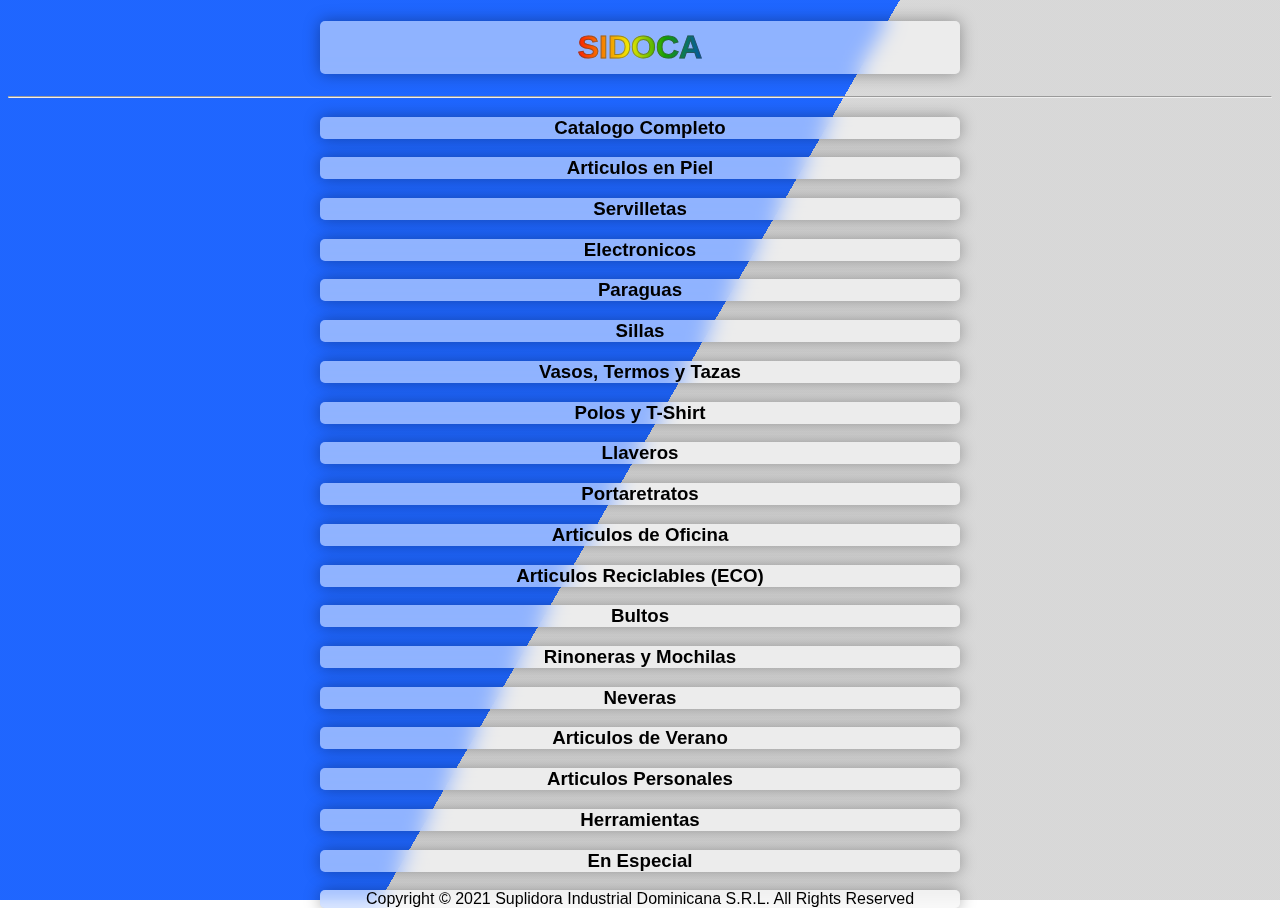
==== static/catalogos.html @ 08876dfd "Very nice" ====
<!DOCTYPE html>
<html lang="en">
<head>
  <meta charset="UTF-8">
  <meta name="viewport" content="width=device-width, initial-scale=1.0">
  <link rel="stylesheet" href="./styles.css">
  <link rel="stylesheet" href="https://cdnjs.cloudflare.com/ajax/libs/font-awesome/5.15.3/css/all.min.css">   
  <title>SIDOCA</title>
</head>
<body>
  <div class="bg"></div>
  <div class="bg bg2"></div>
  <div class="bg bg3"></div> 
  <center>
    <a href="../index.html"><header class="frosted"><h1>SIDOCA</h1></header></a>
    <hr>
    <a href="./Sidoca2021.pdf"><div class="frosted"><h3>Catalogo Completo</h3></div></a>
    <a href=""><div class="frosted"><h3>Articulos en Piel</h3></div></a>
    <a href=""><div class="frosted"><h3>Servilletas</h3></div></a>
    <a href=""><div class="frosted"><h3>Electronicos</h3></div></a>
    <a href=""><div class="frosted"><h3>Paraguas</h3></div></a>
    <a href=""><div class="frosted"><h3>Sillas</h3></div></a>
    <a href=""><div class="frosted"><h3>Vasos, Termos y Tazas</h3></div></a>
    <a href=""><div class="frosted"><h3>Polos y T-Shirt</h3></div></a>
    <a href=""><div class="frosted"><h3>Llaveros</h3></div></a>
    <a href=""><div class="frosted"><h3>Portaretratos</h3></div></a>
    <a href=""><div class="frosted"><h3>Articulos de Oficina</h3></div></a>
    <a href=""><div class="frosted"><h3>Articulos Reciclables (ECO)</h3></div></a>
    <a href=""><div class="frosted"><h3>Bultos</h3></div></a>
    <a href=""><div class="frosted"><h3>Rinoneras y Mochilas</h3></div></a>
    <a href=""><div class="frosted"><h3>Neveras</h3></div></a>
    <a href=""><div class="frosted"><h3>Articulos de Verano</h3></div></a>
    <a href=""><div class="frosted"><h3>Articulos Personales</h3></div></a>
    <a href=""><div class="frosted"><h3>Herramientas</h3></div></a>
    <a href=""><div class="frosted"><h3>En Especial</h3></div></a>
    <footer class="frosted">Copyright &copy; 2021 Suplidora Industrial Dominicana S.R.L. All Rights Reserved</footer>
  </center>
</body>
</html>
---- static/styles.css ----
* { 
  -webkit-tap-highlight-color: rgba(0, 0, 0, 0);
  -moz-tap-highlight-color: rgba(0, 0, 0, 0);
}
html {
  height:100vh;
}
body {
  font-family: 'Helvetica Neue', Helvetica, Arial, sans-serif;
}
a {
  text-decoration: none !important;
  color: black;
}
a:hover {
  text-decoration:none;
  cursor:pointer;
}
.frosted {
  -webkit-backdrop-filter: blur(10px);
  -moz-filter: blur(10px);
  backdrop-filter: blur(10px);
  background-color: rgba(255, 255, 255, 0.5);   
  box-shadow: 0 0 1rem 0 rgba(0, 0, 0, 0.349); 
  border-radius: 5px;
  margin: 0.6em;
  width: 80%;
  max-width: 640px;
  position: relative;
}
.frosted:hover{
  background-color: rgba(255, 255, 255, 0.7);
}
.label {
  color: rgb(32, 32, 32);
  font-size: 1.2em;
  padding: 0.5em;
  font-weight: bold;
}
p{
  margin-top: 0em;
  text-decoration: underline;
  color: rgb(48,48,48) 
}
h1 {
  width: fit-content;
  -webkit-text-stroke:0.03em rgba(68, 68, 68, 0.5);
  -webkit-background-clip: text;
  -webkit-text-fill-color: transparent; 
  -moz-background-clip: text;
  -moz-text-fill-color: transparent;
  padding: 0.25em;
  background-color: black;
  background-image: linear-gradient(90deg, rgb(255, 0, 0) 0%, rgba(240,233,0,1) 42%, rgba(18,159,2,1) 68%, rgb(0, 71, 202) 100%);
}
iframe {
  border-radius: 5px;
  width: 80%;
  height: fit-content;
}
.contact-info {
  display: flex;
  justify-content: space-between;
  width: 80%;
  height: auto;
}
.map {
  border: 0.5em solid rgba(30, 8, 223, 0.199);
  
}
.fab, .fas {
  font-size: 4em;
  margin-bottom: 0.5em;
}
.fab:hover, .fas:hover {  
  opacity: 0.5;  
  color: beige;
  transition: 0.25s;
}  
.tooltip {
  position: relative;
}
.tooltip:before {
  content: attr(data-text);
  position:absolute;
  border-radius:10px;
  background:#000;
  color: #fff;
  text-align:center;
  display:none;
  width: 10em;
}
.tooltip:hover:before {
  display:block;
}
/* 
========================
      BACKGROUND
========================
*/
.bg {
  animation:slide 3s ease-in-out infinite alternate;
  background-image: linear-gradient(-60deg, rgb(211, 211, 211) 50%, rgb(0, 81, 255) 50%);
  bottom:0;
  left:-50%;
  opacity:.5;
  position:fixed;
  right:-50%;
  top:0;
  z-index:-1;
}
.bg2 {
  animation-direction:alternate-reverse;
  animation-duration:4s;
}
.bg3 {
  animation-duration:5s;
}
@keyframes slide {
  0% {
    transform:translateX(-25%);
  }
  100% {
    transform:translateX(25%);
  }
}
.btn {
	line-height: 50px;
	height: 50px;
	text-align: center;
	width: 250px;
	cursor: pointer;
}
/* 
========================
      BUTTON CATALOG
========================
*/
.btn-catalog {
	color: rgb(0, 0, 0);
	transition: all 0.5s;
	position: relative;
  border: solid yellow 2px;
}
.btn-catalog:hover {
	opacity: 1;
	transform: scale(1,1);
  transition: 0.25s;
  background-color: yellow;
}
footer {
  position: relative;
  display: table;
  text-align: center;
  margin-left: auto;
  margin-right: auto;
}
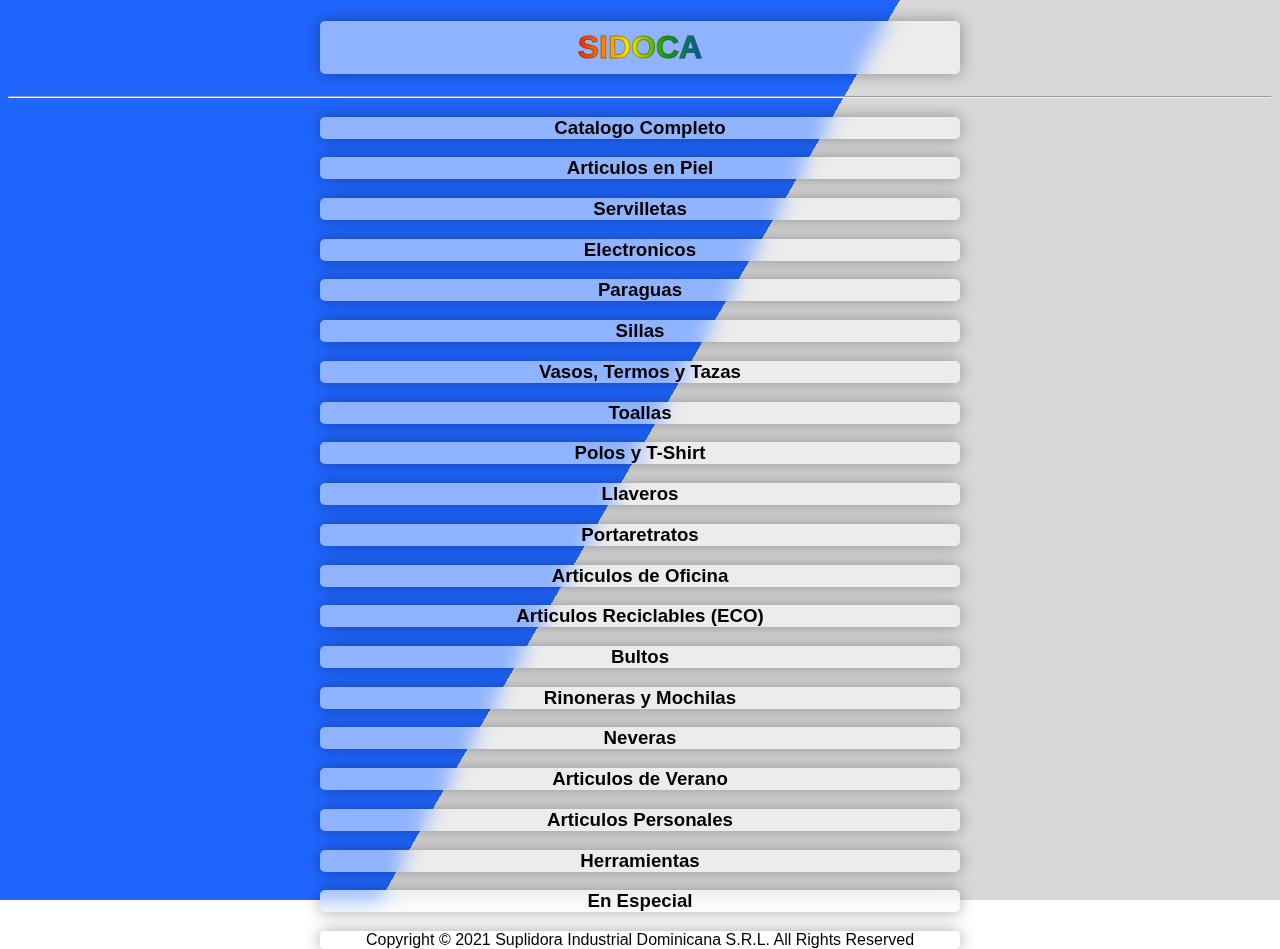
==== commit deb59b8d: "catalog list files added" ====
--- a/static/catalogos.html
+++ b/static/catalogos.html
@@ -4,7 +4,6 @@
   <meta charset="UTF-8">
   <meta name="viewport" content="width=device-width, initial-scale=1.0">
   <link rel="stylesheet" href="./styles.css">
-  <link rel="stylesheet" href="https://cdnjs.cloudflare.com/ajax/libs/font-awesome/5.15.3/css/all.min.css">   
   <title>SIDOCA</title>
 </head>
 <body>
@@ -14,25 +13,26 @@
   <center>
     <a href="../index.html"><header class="frosted"><h1>SIDOCA</h1></header></a>
     <hr>
-    <a href="./Sidoca2021.pdf"><div class="frosted"><h3>Catalogo Completo</h3></div></a>
-    <a href=""><div class="frosted"><h3>Articulos en Piel</h3></div></a>
-    <a href=""><div class="frosted"><h3>Servilletas</h3></div></a>
-    <a href=""><div class="frosted"><h3>Electronicos</h3></div></a>
-    <a href=""><div class="frosted"><h3>Paraguas</h3></div></a>
-    <a href=""><div class="frosted"><h3>Sillas</h3></div></a>
-    <a href=""><div class="frosted"><h3>Vasos, Termos y Tazas</h3></div></a>
-    <a href=""><div class="frosted"><h3>Polos y T-Shirt</h3></div></a>
-    <a href=""><div class="frosted"><h3>Llaveros</h3></div></a>
-    <a href=""><div class="frosted"><h3>Portaretratos</h3></div></a>
-    <a href=""><div class="frosted"><h3>Articulos de Oficina</h3></div></a>
-    <a href=""><div class="frosted"><h3>Articulos Reciclables (ECO)</h3></div></a>
-    <a href=""><div class="frosted"><h3>Bultos</h3></div></a>
-    <a href=""><div class="frosted"><h3>Rinoneras y Mochilas</h3></div></a>
-    <a href=""><div class="frosted"><h3>Neveras</h3></div></a>
-    <a href=""><div class="frosted"><h3>Articulos de Verano</h3></div></a>
-    <a href=""><div class="frosted"><h3>Articulos Personales</h3></div></a>
-    <a href=""><div class="frosted"><h3>Herramientas</h3></div></a>
-    <a href=""><div class="frosted"><h3>En Especial</h3></div></a>
+    <a href="./pdf/Sidoca2021.pdf"><div class="frosted"><h3>Catalogo Completo</h3></div></a>
+    <a href="./pdf/articulosEnPiel.pdf"><div class="frosted"><h3>Articulos en Piel</h3></div></a>
+    <a href="./pdf/servilletas.pdf"><div class="frosted"><h3>Servilletas</h3></div></a>
+    <a href="./pdf/electronicos.pdf"><div class="frosted"><h3>Electronicos</h3></div></a>
+    <a href="./pdf/paraguas.pdf"><div class="frosted"><h3>Paraguas</h3></div></a>
+    <a href="./pdf/sillas.pdf"><div class="frosted"><h3>Sillas</h3></div></a>
+    <a href="./pdf/vasosTermosTazas.pdf"><div class="frosted"><h3>Vasos, Termos y Tazas</h3></div></a>
+    <a href="./pdf/toallas.pdf"><div class="frosted"><h3>Toallas</h3></div></a>
+    <a href="./pdf/polosTshirt.pdf"><div class="frosted"><h3>Polos y T-Shirt</h3></div></a>
+    <a href="./pdf/llaveros.pdf"><div class="frosted"><h3>Llaveros</h3></div></a>
+    <a href="./pdf/portaretratos.pdf"><div class="frosted"><h3>Portaretratos</h3></div></a>
+    <a href="./pdf/articulosDeOficina.pdf"><div class="frosted"><h3>Articulos de Oficina</h3></div></a>
+    <a href="./pdf/articulosReciclables.pdf"><div class="frosted"><h3>Articulos Reciclables (ECO)</h3></div></a>
+    <a href="./pdf/bultos.pdf"><div class="frosted"><h3>Bultos</h3></div></a>
+    <a href="./pdf/rinonerasYMochilas.pdf"><div class="frosted"><h3>Rinoneras y Mochilas</h3></div></a>
+    <a href="./pdf/neveras.pdf"><div class="frosted"><h3>Neveras</h3></div></a>
+    <a href="./pdf/articulosDeVerano.pdf"><div class="frosted"><h3>Articulos de Verano</h3></div></a>
+    <a href="./pdf/articulosPersonales.pdf"><div class="frosted"><h3>Articulos Personales</h3></div></a>
+    <a href="./pdf/herramientas.pdf"><div class="frosted"><h3>Herramientas</h3></div></a>
+    <a href="./pdf/enEspecial.pdf"><div class="frosted"><h3>En Especial</h3></div></a>
     <footer class="frosted">Copyright &copy; 2021 Suplidora Industrial Dominicana S.R.L. All Rights Reserved</footer>
   </center>
 </body>
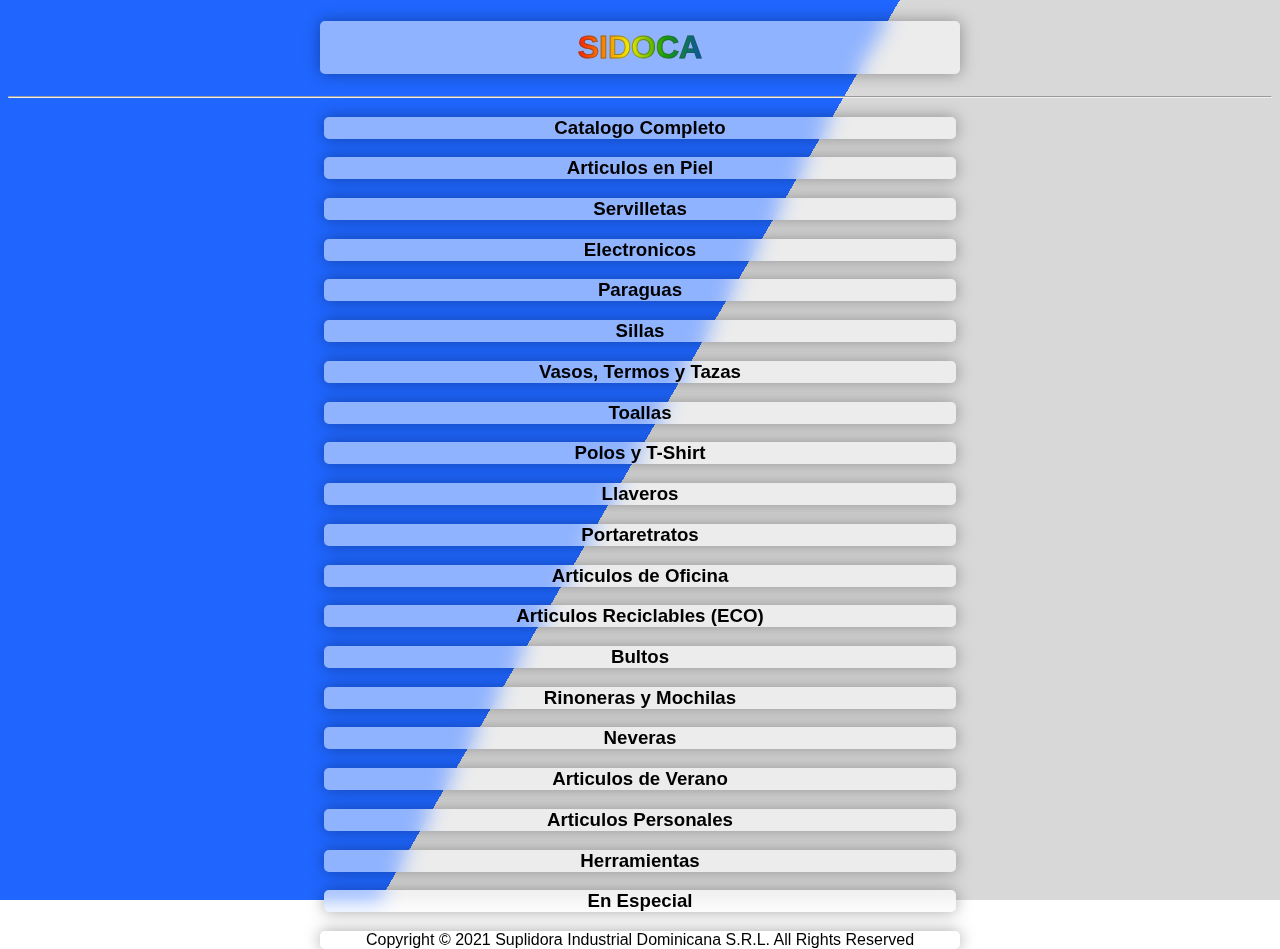
==== commit c4f9e8c6: "lol" ====
--- a/static/catalogos.html
+++ b/static/catalogos.html
@@ -13,26 +13,26 @@
   <center>
     <a href="../index.html"><header class="frosted"><h1>SIDOCA</h1></header></a>
     <hr>
-    <a href="./pdf/Sidoca2021.pdf"><div class="frosted"><h3>Catalogo Completo</h3></div></a>
-    <a href="./pdf/articulosEnPiel.pdf"><div class="frosted"><h3>Articulos en Piel</h3></div></a>
-    <a href="./pdf/servilletas.pdf"><div class="frosted"><h3>Servilletas</h3></div></a>
-    <a href="./pdf/electronicos.pdf"><div class="frosted"><h3>Electronicos</h3></div></a>
-    <a href="./pdf/paraguas.pdf"><div class="frosted"><h3>Paraguas</h3></div></a>
-    <a href="./pdf/sillas.pdf"><div class="frosted"><h3>Sillas</h3></div></a>
-    <a href="./pdf/vasosTermosTazas.pdf"><div class="frosted"><h3>Vasos, Termos y Tazas</h3></div></a>
-    <a href="./pdf/toallas.pdf"><div class="frosted"><h3>Toallas</h3></div></a>
-    <a href="./pdf/polosTshirt.pdf"><div class="frosted"><h3>Polos y T-Shirt</h3></div></a>
-    <a href="./pdf/llaveros.pdf"><div class="frosted"><h3>Llaveros</h3></div></a>
-    <a href="./pdf/portaretratos.pdf"><div class="frosted"><h3>Portaretratos</h3></div></a>
-    <a href="./pdf/articulosDeOficina.pdf"><div class="frosted"><h3>Articulos de Oficina</h3></div></a>
-    <a href="./pdf/articulosReciclables.pdf"><div class="frosted"><h3>Articulos Reciclables (ECO)</h3></div></a>
-    <a href="./pdf/bultos.pdf"><div class="frosted"><h3>Bultos</h3></div></a>
-    <a href="./pdf/rinonerasYMochilas.pdf"><div class="frosted"><h3>Rinoneras y Mochilas</h3></div></a>
-    <a href="./pdf/neveras.pdf"><div class="frosted"><h3>Neveras</h3></div></a>
-    <a href="./pdf/articulosDeVerano.pdf"><div class="frosted"><h3>Articulos de Verano</h3></div></a>
-    <a href="./pdf/articulosPersonales.pdf"><div class="frosted"><h3>Articulos Personales</h3></div></a>
-    <a href="./pdf/herramientas.pdf"><div class="frosted"><h3>Herramientas</h3></div></a>
-    <a href="./pdf/enEspecial.pdf"><div class="frosted"><h3>En Especial</h3></div></a>
+    <a href="./pdf/Sidoca2021.pdf"><div class="frosted list"><h3>Catalogo Completo</h3></div></a>
+    <a href="./pdf/articulosEnPiel.pdf"><div class="frosted list"><h3>Articulos en Piel</h3></div></a>
+    <a href="./pdf/servilletas.pdf"><div class="frosted list"><h3>Servilletas</h3></div></a>
+    <a href="./pdf/electronicos.pdf"><div class="frosted list"><h3>Electronicos</h3></div></a>
+    <a href="./pdf/paraguas.pdf"><div class="frosted list"><h3>Paraguas</h3></div></a>
+    <a href="./pdf/sillas.pdf"><div class="frosted list"><h3>Sillas</h3></div></a>
+    <a href="./pdf/vasosTermosTazas.pdf"><div class="frosted list"><h3>Vasos, Termos y Tazas</h3></div></a>
+    <a href="./pdf/toallas.pdf"><div class="frosted list"><h3>Toallas</h3></div></a>
+    <a href="./pdf/polosTshirt.pdf"><div class="frosted list"><h3>Polos y T-Shirt</h3></div></a>
+    <a href="./pdf/llaveros.pdf"><div class="frosted list"><h3>Llaveros</h3></div></a>
+    <a href="./pdf/portaretratos.pdf"><div class="frosted list"><h3>Portaretratos</h3></div></a>
+    <a href="./pdf/articulosDeOficina.pdf"><div class="frosted list"><h3>Articulos de Oficina</h3></div></a>
+    <a href="./pdf/articulosReciclables.pdf"><div class="frosted list"><h3>Articulos Reciclables (ECO)</h3></div></a>
+    <a href="./pdf/bultos.pdf"><div class="frosted list"><h3>Bultos</h3></div></a>
+    <a href="./pdf/rinonerasYMochilas.pdf"><div class="frosted list"><h3>Rinoneras y Mochilas</h3></div></a>
+    <a href="./pdf/neveras.pdf"><div class="frosted list"><h3>Neveras</h3></div></a>
+    <a href="./pdf/articulosDeVerano.pdf"><div class="frosted list"><h3>Articulos de Verano</h3></div></a>
+    <a href="./pdf/articulosPersonales.pdf"><div class="frosted list"><h3>Articulos Personales</h3></div></a>
+    <a href="./pdf/herramientas.pdf"><div class="frosted list"><h3>Herramientas</h3></div></a>
+    <a href="./pdf/enEspecial.pdf"><div class="frosted list"><h3>En Especial</h3></div></a>
     <footer class="frosted">Copyright &copy; 2021 Suplidora Industrial Dominicana S.R.L. All Rights Reserved</footer>
   </center>
 </body>
--- a/static/styles.css
+++ b/static/styles.css
@@ -30,6 +30,9 @@
 }
 .frosted:hover{
   background-color: rgba(255, 255, 255, 0.7);
+}
+.frosted.list{
+  width: 50%;
 }
 .label {
   color: rgb(32, 32, 32);
@@ -154,4 +157,5 @@
   text-align: center;
   margin-left: auto;
   margin-right: auto;
+  margin-bottom: auto;
 }
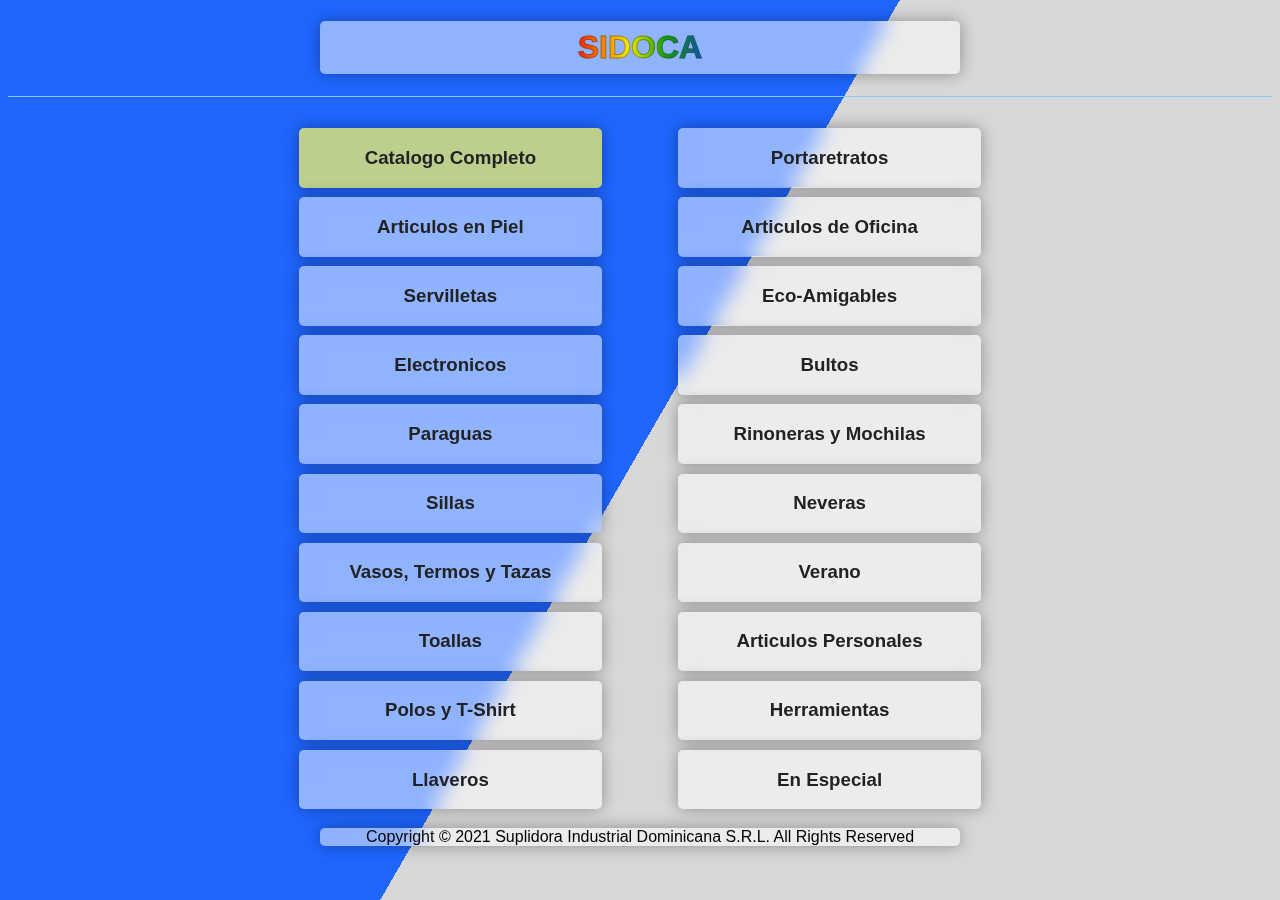
==== commit 2278d7d7: "catalog list redesign" ====
--- a/static/catalogos.html
+++ b/static/catalogos.html
@@ -13,26 +13,32 @@
   <center>
     <a href="../index.html"><header class="frosted"><h1>SIDOCA</h1></header></a>
     <hr>
-    <a href="./pdf/Sidoca2021.pdf"><div class="frosted list"><h3>Catalogo Completo</h3></div></a>
-    <a href="./pdf/articulosEnPiel.pdf"><div class="frosted list"><h3>Articulos en Piel</h3></div></a>
-    <a href="./pdf/servilletas.pdf"><div class="frosted list"><h3>Servilletas</h3></div></a>
-    <a href="./pdf/electronicos.pdf"><div class="frosted list"><h3>Electronicos</h3></div></a>
-    <a href="./pdf/paraguas.pdf"><div class="frosted list"><h3>Paraguas</h3></div></a>
-    <a href="./pdf/sillas.pdf"><div class="frosted list"><h3>Sillas</h3></div></a>
-    <a href="./pdf/vasosTermosTazas.pdf"><div class="frosted list"><h3>Vasos, Termos y Tazas</h3></div></a>
-    <a href="./pdf/toallas.pdf"><div class="frosted list"><h3>Toallas</h3></div></a>
-    <a href="./pdf/polosTshirt.pdf"><div class="frosted list"><h3>Polos y T-Shirt</h3></div></a>
-    <a href="./pdf/llaveros.pdf"><div class="frosted list"><h3>Llaveros</h3></div></a>
-    <a href="./pdf/portaretratos.pdf"><div class="frosted list"><h3>Portaretratos</h3></div></a>
-    <a href="./pdf/articulosDeOficina.pdf"><div class="frosted list"><h3>Articulos de Oficina</h3></div></a>
-    <a href="./pdf/articulosReciclables.pdf"><div class="frosted list"><h3>Articulos Reciclables (ECO)</h3></div></a>
-    <a href="./pdf/bultos.pdf"><div class="frosted list"><h3>Bultos</h3></div></a>
-    <a href="./pdf/rinonerasYMochilas.pdf"><div class="frosted list"><h3>Rinoneras y Mochilas</h3></div></a>
-    <a href="./pdf/neveras.pdf"><div class="frosted list"><h3>Neveras</h3></div></a>
-    <a href="./pdf/articulosDeVerano.pdf"><div class="frosted list"><h3>Articulos de Verano</h3></div></a>
-    <a href="./pdf/articulosPersonales.pdf"><div class="frosted list"><h3>Articulos Personales</h3></div></a>
-    <a href="./pdf/herramientas.pdf"><div class="frosted list"><h3>Herramientas</h3></div></a>
-    <a href="./pdf/enEspecial.pdf"><div class="frosted list"><h3>En Especial</h3></div></a>
+    <div class="row">
+      <div class="column">
+        <a href="./pdf/Sidoca2021.pdf"><div class="frosted list completo"><h3>Catalogo Completo</h3></div></a>
+        <a href="./pdf/articulosEnPiel.pdf"><div class="frosted list"><h3>Articulos en Piel</h3></div></a>
+        <a href="./pdf/servilletas.pdf"><div class="frosted list"><h3>Servilletas</h3></div></a>
+        <a href="./pdf/electronicos.pdf"><div class="frosted list"><h3>Electronicos</h3></div></a>
+        <a href="./pdf/paraguas.pdf"><div class="frosted list"><h3>Paraguas</h3></div></a>
+        <a href="./pdf/sillas.pdf"><div class="frosted list"><h3>Sillas</h3></div></a>
+        <a href="./pdf/vasosTermosTazas.pdf"><div class="frosted list"><h3>Vasos, Termos y Tazas</h3></div></a>
+        <a href="./pdf/toallas.pdf"><div class="frosted list"><h3>Toallas</h3></div></a>
+        <a href="./pdf/polosTshirt.pdf"><div class="frosted list"><h3>Polos y T-Shirt</h3></div></a>
+        <a href="./pdf/llaveros.pdf"><div class="frosted list"><h3>Llaveros</h3></div></a>
+      </div>
+      <div class="column">
+        <a href="./pdf/portaretratos.pdf"><div class="frosted list"><h3>Portaretratos</h3></div></a>
+        <a href="./pdf/articulosDeOficina.pdf"><div class="frosted list"><h3>Articulos de Oficina</h3></div></a>
+        <a href="./pdf/articulosReciclables.pdf"><div class="frosted list"><h3>Eco-Amigables</h3></div></a>
+        <a href="./pdf/bultos.pdf"><div class="frosted list"><h3>Bultos</h3></div></a>
+        <a href="./pdf/rinonerasYMochilas.pdf"><div class="frosted list"><h3>Rinoneras y Mochilas</h3></div></a>
+        <a href="./pdf/neveras.pdf"><div class="frosted list"><h3>Neveras</h3></div></a>
+        <a href="./pdf/articulosDeVerano.pdf"><div class="frosted list"><h3>Verano</h3></div></a>
+        <a href="./pdf/articulosPersonales.pdf"><div class="frosted list"><h3>Articulos Personales</h3></div></a>
+        <a href="./pdf/herramientas.pdf"><div class="frosted list"><h3>Herramientas</h3></div></a>
+        <a href="./pdf/enEspecial.pdf"><div class="frosted list"><h3>En Especial</h3></div></a>
+      </div>
+    </div> 
     <footer class="frosted">Copyright &copy; 2021 Suplidora Industrial Dominicana S.R.L. All Rights Reserved</footer>
   </center>
 </body>
--- a/static/styles.css
+++ b/static/styles.css
@@ -1,16 +1,11 @@
 * { 
   -webkit-tap-highlight-color: rgba(0, 0, 0, 0);
   -moz-tap-highlight-color: rgba(0, 0, 0, 0);
-}
-html {
-  height:100vh;
-}
-body {
   font-family: 'Helvetica Neue', Helvetica, Arial, sans-serif;
 }
 a {
   text-decoration: none !important;
-  color: black;
+  color: rgb(34, 34, 34);
 }
 a:hover {
   text-decoration:none;
@@ -30,8 +25,20 @@
 }
 .frosted:hover{
   background-color: rgba(255, 255, 255, 0.7);
+  transition: 0.25s;
 }
 .frosted.list{
+  padding: 0.001rem;
+  max-width: 400px;
+}
+.completo{
+  background-color: rgba(255, 252, 92, 0.7);
+}
+.row {
+  display: flex;
+  max-width: 60%;
+}
+.column {
   width: 50%;
 }
 .label {
@@ -55,6 +62,21 @@
   padding: 0.25em;
   background-color: black;
   background-image: linear-gradient(90deg, rgb(255, 0, 0) 0%, rgba(240,233,0,1) 42%, rgba(18,159,2,1) 68%, rgb(0, 71, 202) 100%);
+}
+hr {
+  border: 0;
+  margin: 1.35em auto;
+  max-width: 100%;
+  background-position: 50%;
+  box-sizing: border-box;
+  border-width: 0 0 1px;
+  color: skyblue;
+  border-image: linear-gradient(
+    90deg,
+    rgba($color, 0),
+    rgba($color, 1) 50%,
+    rgba($color, 0) 100%) 0 0 100%;
+  border-style: solid;
 }
 iframe {
   border-radius: 5px;
@@ -140,7 +162,7 @@
 ========================
 */
 .btn-catalog {
-	color: rgb(0, 0, 0);
+	color: rgb(34, 34, 34);
 	transition: all 0.5s;
 	position: relative;
   border: solid yellow 2px;
@@ -152,10 +174,5 @@
   background-color: yellow;
 }
 footer {
-  position: relative;
-  display: table;
   text-align: center;
-  margin-left: auto;
-  margin-right: auto;
-  margin-bottom: auto;
 }
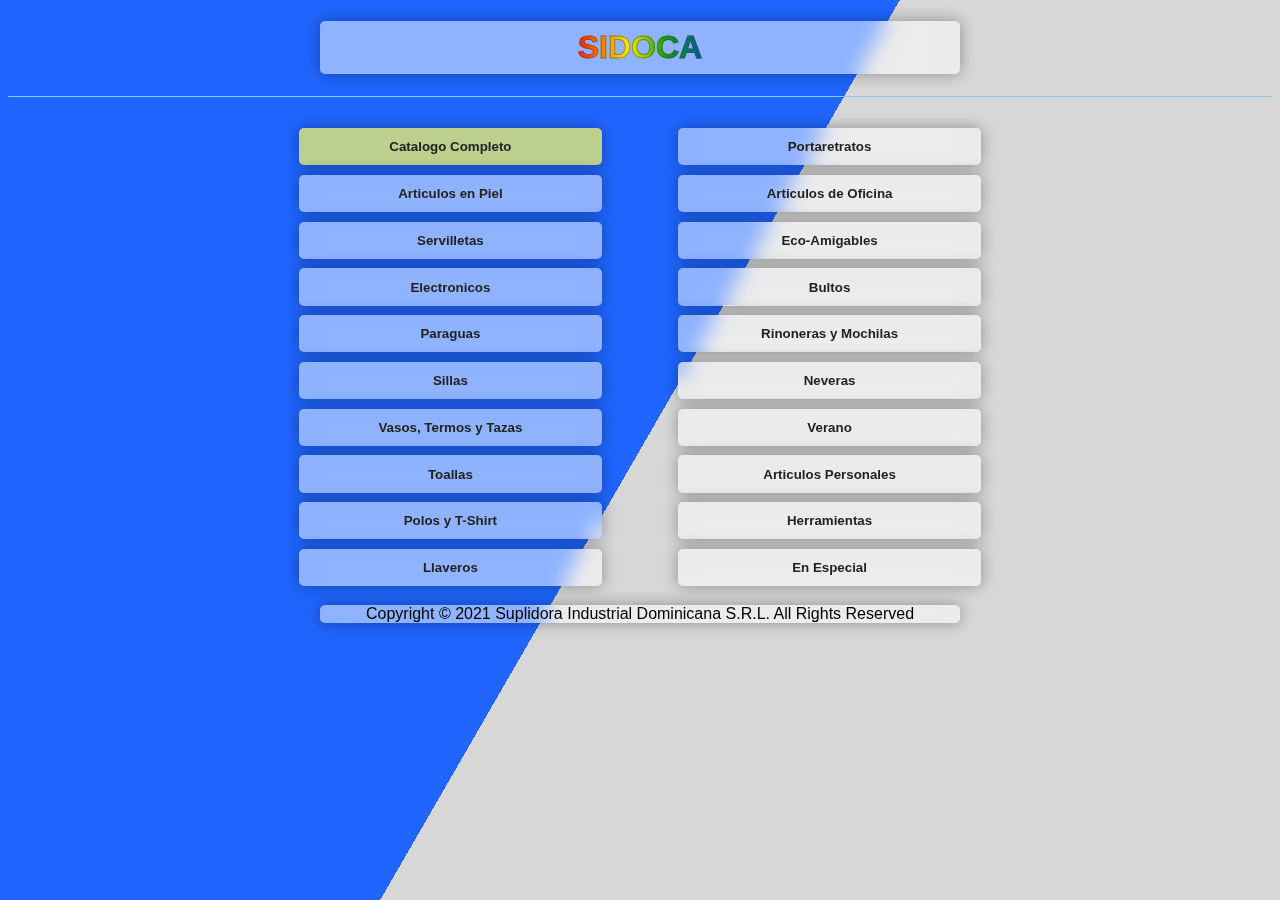
==== commit b7cb7b11: "iphone bug fix" ====
--- a/static/catalogos.html
+++ b/static/catalogos.html
@@ -15,28 +15,28 @@
     <hr>
     <div class="row">
       <div class="column">
-        <a href="./pdf/Sidoca2021.pdf"><div class="frosted list completo"><h3>Catalogo Completo</h3></div></a>
-        <a href="./pdf/articulosEnPiel.pdf"><div class="frosted list"><h3>Articulos en Piel</h3></div></a>
-        <a href="./pdf/servilletas.pdf"><div class="frosted list"><h3>Servilletas</h3></div></a>
-        <a href="./pdf/electronicos.pdf"><div class="frosted list"><h3>Electronicos</h3></div></a>
-        <a href="./pdf/paraguas.pdf"><div class="frosted list"><h3>Paraguas</h3></div></a>
-        <a href="./pdf/sillas.pdf"><div class="frosted list"><h3>Sillas</h3></div></a>
-        <a href="./pdf/vasosTermosTazas.pdf"><div class="frosted list"><h3>Vasos, Termos y Tazas</h3></div></a>
-        <a href="./pdf/toallas.pdf"><div class="frosted list"><h3>Toallas</h3></div></a>
-        <a href="./pdf/polosTshirt.pdf"><div class="frosted list"><h3>Polos y T-Shirt</h3></div></a>
-        <a href="./pdf/llaveros.pdf"><div class="frosted list"><h3>Llaveros</h3></div></a>
+        <a href="./pdf/Sidoca2021.pdf"><div class="frosted list completo"><h2>Catalogo Completo</h2></div></a>
+        <a href="./pdf/articulosEnPiel.pdf"><div class="frosted list"><h2>Articulos en Piel</h2></div></a>
+        <a href="./pdf/servilletas.pdf"><div class="frosted list"><h2>Servilletas</h2></div></a>
+        <a href="./pdf/electronicos.pdf"><div class="frosted list"><h2>Electronicos</h2></div></a>
+        <a href="./pdf/paraguas.pdf"><div class="frosted list"><h2>Paraguas</h2></div></a>
+        <a href="./pdf/sillas.pdf"><div class="frosted list"><h2>Sillas</h2></div></a>
+        <a href="./pdf/vasosTermosTazas.pdf"><div class="frosted list"><h2>Vasos, Termos y Tazas</h2></div></a>
+        <a href="./pdf/toallas.pdf"><div class="frosted list"><h2>Toallas</h2></div></a>
+        <a href="./pdf/polosTshirt.pdf"><div class="frosted list"><h2>Polos y T-Shirt</h2></div></a>
+        <a href="./pdf/llaveros.pdf"><div class="frosted list"><h2>Llaveros</h2></div></a>
       </div>
       <div class="column">
-        <a href="./pdf/portaretratos.pdf"><div class="frosted list"><h3>Portaretratos</h3></div></a>
-        <a href="./pdf/articulosDeOficina.pdf"><div class="frosted list"><h3>Articulos de Oficina</h3></div></a>
-        <a href="./pdf/articulosReciclables.pdf"><div class="frosted list"><h3>Eco-Amigables</h3></div></a>
-        <a href="./pdf/bultos.pdf"><div class="frosted list"><h3>Bultos</h3></div></a>
-        <a href="./pdf/rinonerasYMochilas.pdf"><div class="frosted list"><h3>Rinoneras y Mochilas</h3></div></a>
-        <a href="./pdf/neveras.pdf"><div class="frosted list"><h3>Neveras</h3></div></a>
-        <a href="./pdf/articulosDeVerano.pdf"><div class="frosted list"><h3>Verano</h3></div></a>
-        <a href="./pdf/articulosPersonales.pdf"><div class="frosted list"><h3>Articulos Personales</h3></div></a>
-        <a href="./pdf/herramientas.pdf"><div class="frosted list"><h3>Herramientas</h3></div></a>
-        <a href="./pdf/enEspecial.pdf"><div class="frosted list"><h3>En Especial</h3></div></a>
+        <a href="./pdf/portaretratos.pdf"><div class="frosted list"><h2>Portaretratos</h2></div></a>
+        <a href="./pdf/articulosDeOficina.pdf"><div class="frosted list"><h2>Articulos de Oficina</h2></div></a>
+        <a href="./pdf/articulosReciclables.pdf"><div class="frosted list"><h2>Eco-Amigables</h2></div></a>
+        <a href="./pdf/bultos.pdf"><div class="frosted list"><h2>Bultos</h2></div></a>
+        <a href="./pdf/rinonerasYMochilas.pdf"><div class="frosted list"><h2>Rinoneras y Mochilas</h2></div></a>
+        <a href="./pdf/neveras.pdf"><div class="frosted list"><h2>Neveras</h2></div></a>
+        <a href="./pdf/articulosDeVerano.pdf"><div class="frosted list"><h2>Verano</h2></div></a>
+        <a href="./pdf/articulosPersonales.pdf"><div class="frosted list"><h2>Articulos Personales</h2></div></a>
+        <a href="./pdf/herramientas.pdf"><div class="frosted list"><h2>Herramientas</h2></div></a>
+        <a href="./pdf/enEspecial.pdf"><div class="frosted list"><h2>En Especial</h2></div></a>
       </div>
     </div> 
     <footer class="frosted">Copyright &copy; 2021 Suplidora Industrial Dominicana S.R.L. All Rights Reserved</footer>
--- a/static/styles.css
+++ b/static/styles.css
@@ -62,6 +62,9 @@
   padding: 0.25em;
   background-color: black;
   background-image: linear-gradient(90deg, rgb(255, 0, 0) 0%, rgba(240,233,0,1) 42%, rgba(18,159,2,1) 68%, rgb(0, 71, 202) 100%);
+}
+h2{
+  font-size: smaller;
 }
 hr {
   border: 0;
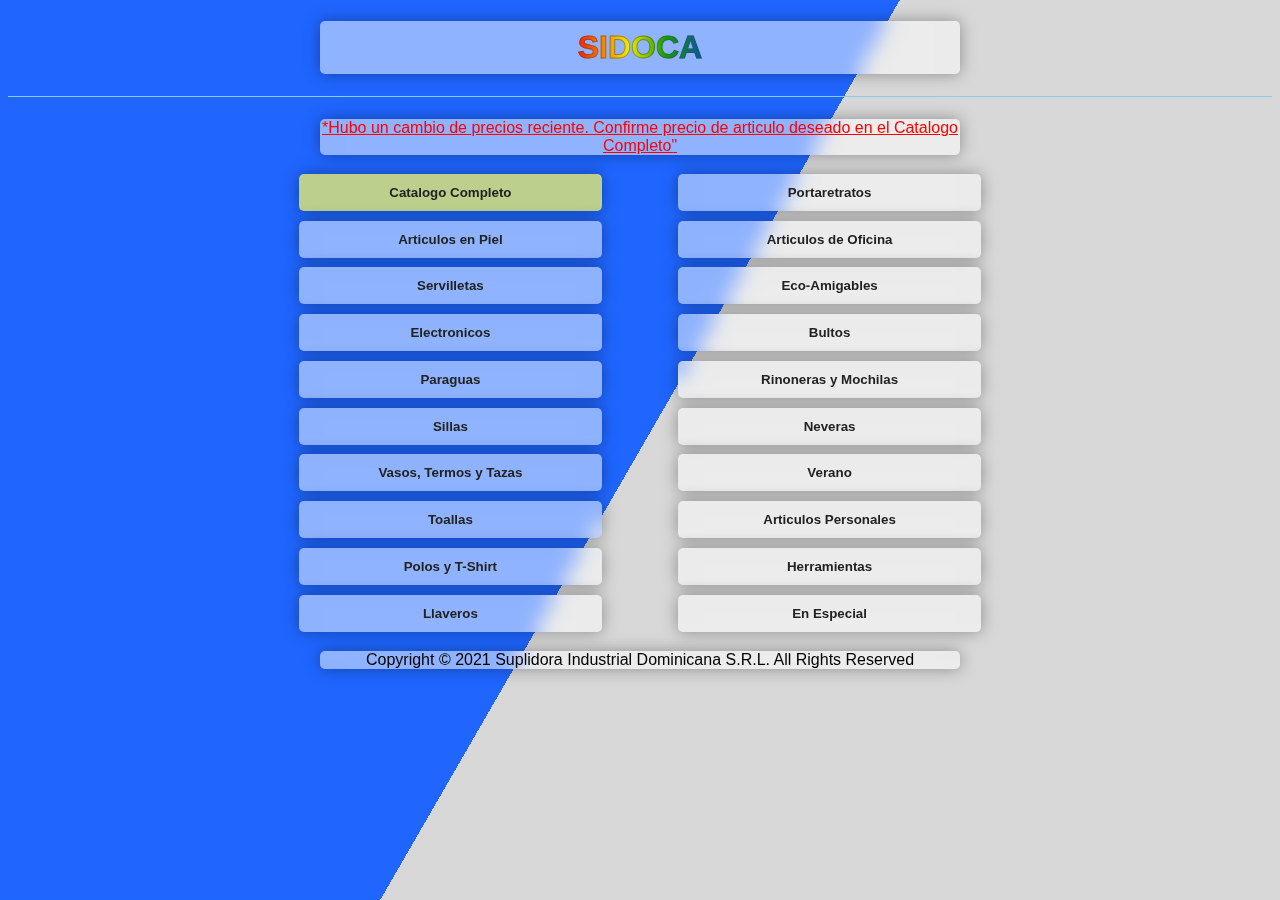
==== commit ed67cda3: "catalog price change message" ====
--- a/static/catalogos.html
+++ b/static/catalogos.html
@@ -13,6 +13,7 @@
   <center>
     <a href="../index.html"><header class="frosted"><h1>SIDOCA</h1></header></a>
     <hr>
+    <p class="frosted" style="color: red;">*Hubo un cambio de precios reciente. Confirme precio de articulo deseado en el Catalogo Completo"</h2>
     <div class="row">
       <div class="column">
         <a href="./pdf/Sidoca2021.pdf"><div class="frosted list completo"><h2>Catalogo Completo</h2></div></a>
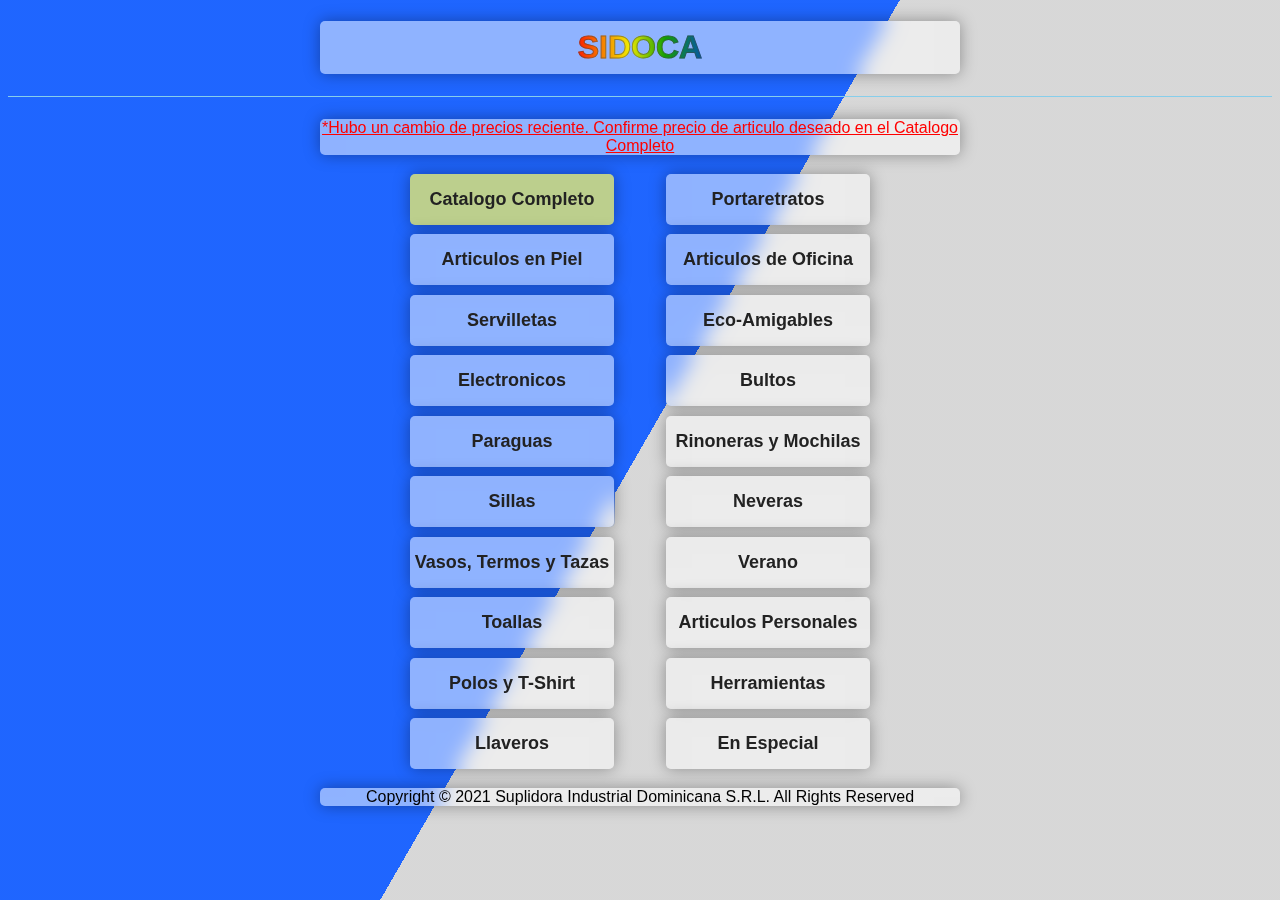
==== commit 8dbb26d8: "catalog html text fix" ====
--- a/static/catalogos.html
+++ b/static/catalogos.html
@@ -13,7 +13,7 @@
   <center>
     <a href="../index.html"><header class="frosted"><h1>SIDOCA</h1></header></a>
     <hr>
-    <p class="frosted" style="color: red;">*Hubo un cambio de precios reciente. Confirme precio de articulo deseado en el Catalogo Completo"</h2>
+    <p class="frosted" style="color: red;">*Hubo un cambio de precios reciente. Confirme precio de articulo deseado en el Catalogo Completo</h2>
     <div class="row">
       <div class="column">
         <a href="./pdf/Sidoca2021.pdf"><div class="frosted list completo"><h2>Catalogo Completo</h2></div></a>
--- a/static/styles.css
+++ b/static/styles.css
@@ -36,7 +36,7 @@
 }
 .row {
   display: flex;
-  max-width: 60%;
+  max-width: 512px;
 }
 .column {
   width: 50%;
@@ -64,7 +64,7 @@
   background-image: linear-gradient(90deg, rgb(255, 0, 0) 0%, rgba(240,233,0,1) 42%, rgba(18,159,2,1) 68%, rgb(0, 71, 202) 100%);
 }
 h2{
-  font-size: smaller;
+  font-size:large;
 }
 hr {
   border: 0;
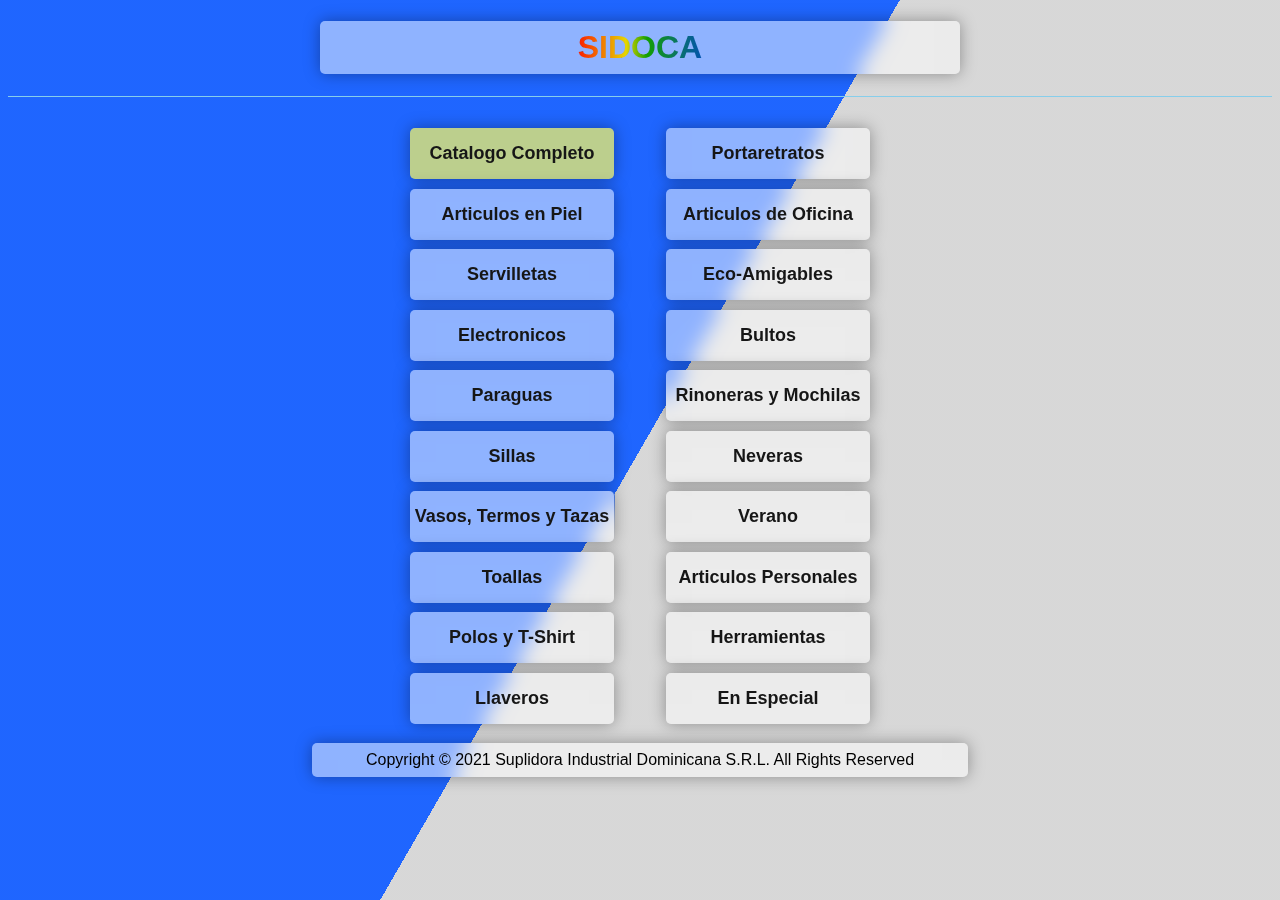
==== commit c6f6d47d: "price change warning removed" ====
--- a/static/catalogos.html
+++ b/static/catalogos.html
@@ -13,7 +13,6 @@
   <center>
     <a href="../index.html"><header class="frosted"><h1>SIDOCA</h1></header></a>
     <hr>
-    <p class="frosted" style="color: red;">*Hubo un cambio de precios reciente. Confirme precio de articulo deseado en el Catalogo Completo</h2>
     <div class="row">
       <div class="column">
         <a href="./pdf/Sidoca2021.pdf"><div class="frosted list completo"><h2>Catalogo Completo</h2></div></a>
--- a/static/styles.css
+++ b/static/styles.css
@@ -3,9 +3,12 @@
   -moz-tap-highlight-color: rgba(0, 0, 0, 0);
   font-family: 'Helvetica Neue', Helvetica, Arial, sans-serif;
 }
+header.frosted {
+  padding: 0;
+}
 a {
   text-decoration: none !important;
-  color: rgb(34, 34, 34);
+  color: rgb(22, 22, 22);
 }
 a:hover {
   text-decoration:none;
@@ -22,10 +25,11 @@
   width: 80%;
   max-width: 640px;
   position: relative;
+  transition: all 0.25s;
+  padding: 0.5em;
 }
 .frosted:hover{
   background-color: rgba(255, 255, 255, 0.7);
-  transition: 0.25s;
 }
 .frosted.list{
   padding: 0.001rem;
@@ -54,14 +58,14 @@
 }
 h1 {
   width: fit-content;
-  -webkit-text-stroke:0.03em rgba(68, 68, 68, 0.5);
+  -webkit-text-stroke:0.001em rgba(0, 0, 0, 0.5);
   -webkit-background-clip: text;
   -webkit-text-fill-color: transparent; 
   -moz-background-clip: text;
   -moz-text-fill-color: transparent;
   padding: 0.25em;
   background-color: black;
-  background-image: linear-gradient(90deg, rgb(255, 0, 0) 0%, rgba(240,233,0,1) 42%, rgba(18,159,2,1) 68%, rgb(0, 71, 202) 100%);
+  background-image: linear-gradient(90deg, rgb(255, 0, 0) 0%, rgb(230, 214, 0) 40%, rgba(18,159,2,1) 55%, rgb(0, 71, 202) 100%);
 }
 h2{
   font-size:large;
@@ -101,8 +105,7 @@
   margin-bottom: 0.5em;
 }
 .fab:hover, .fas:hover {  
-  opacity: 0.5;  
-  color: beige;
+  color: rgba(22, 22, 22,);
   transition: 0.25s;
 }  
 .tooltip {
@@ -112,8 +115,8 @@
   content: attr(data-text);
   position:absolute;
   border-radius:10px;
-  background:#000;
-  color: #fff;
+  background:rgb(22, 22, 22);
+  color: rgb(238, 238, 238);
   text-align:center;
   display:none;
   width: 10em;
@@ -127,7 +130,7 @@
 ========================
 */
 .bg {
-  animation:slide 3s ease-in-out infinite alternate;
+  animation:slide 30s ease-in-out infinite alternate;
   background-image: linear-gradient(-60deg, rgb(211, 211, 211) 50%, rgb(0, 81, 255) 50%);
   bottom:0;
   left:-50%;
@@ -139,10 +142,10 @@
 }
 .bg2 {
   animation-direction:alternate-reverse;
-  animation-duration:4s;
+  animation-duration:40s;
 }
 .bg3 {
-  animation-duration:5s;
+  animation-duration:50s;
 }
 @keyframes slide {
   0% {
@@ -176,6 +179,7 @@
   transition: 0.25s;
   background-color: yellow;
 }
+
 footer {
   text-align: center;
 }
